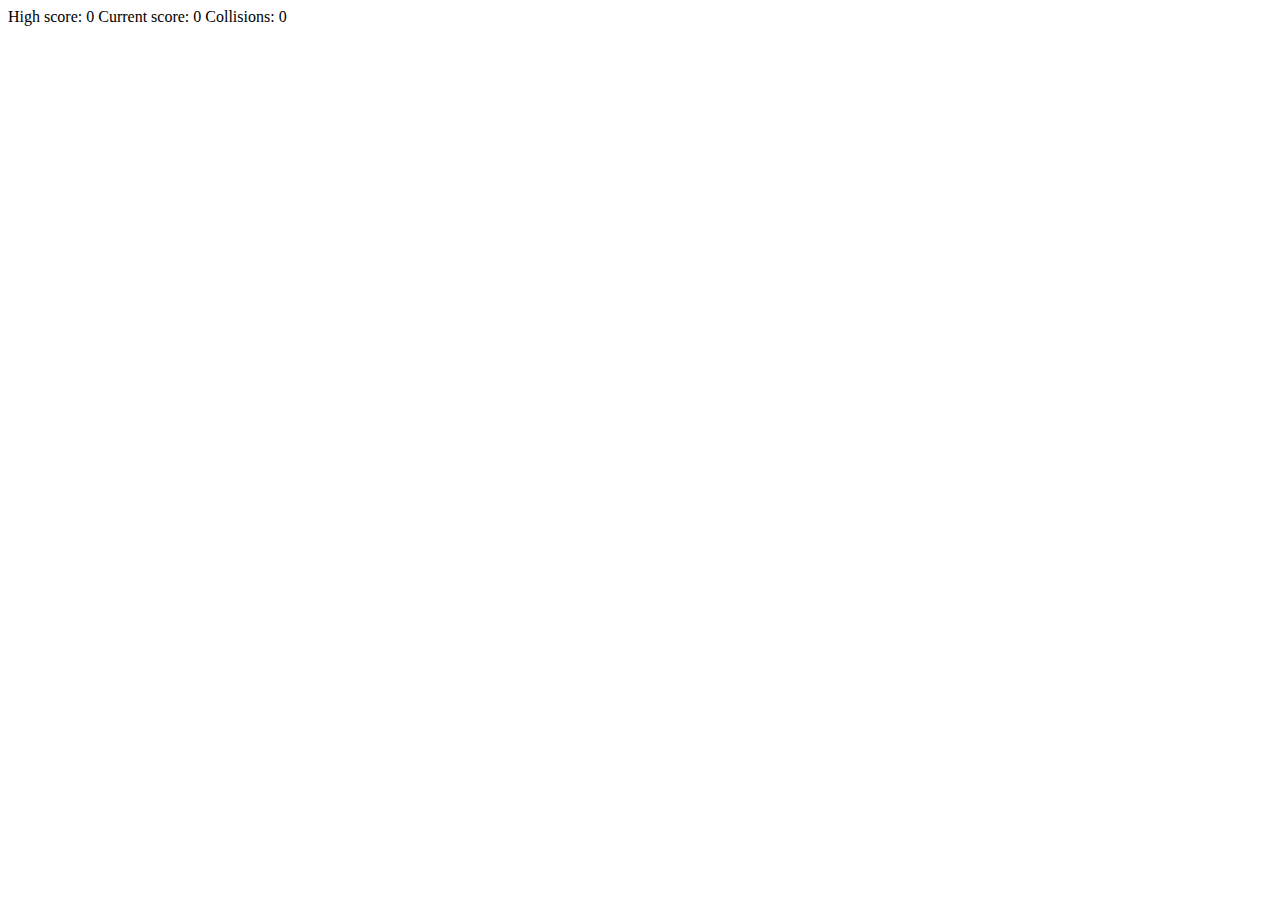
==== client/index.html @ 3f53ed8c "Finished some requirements" ====
<!DOCTYPE html>
<html>
  <head>
    <link rel='stylesheet' type='css' href='styles.css'>
  </head>
  <body>
    <div class="container">
      <div class="scores">
        <span class="high">High score: <span>0</span></span>
        <span class="current">Current score: <span>0</span></span>
        <span class="collisions">Collisions: <span>0</span></span>
      </div>
      <svg class="gameboard">
        <!-- <image xlink:href="http://freepngimages.com/wp-content/uploads/2015/06/jay-bird-flying-624x363.png" height = '99' width = '100'></image> -->
      </svg>
    </div>
    <script src="lib/d3.js" charset="utf-8"></script>
  </body>
  <script src='watchout.js'></script>
  <script src='init.js'></script>
</html>
---- client/styles.css ----
/* your beautiful css styling goes here! */

/* Note: an asteroid image is included in this repo.
Feel free to use it if you like. */

.gameboard {
  position: relative;
  top: 10%;
  margin: auto;
  height: 80vh;
  width: 80vw;
  background-color: white;
}
.container {
  width: 80vw;
  height: 100vh;
  margin: auto;
}
body {
  background-color: grey;
}

.scores {
  font-family: sans-serif;
  position: absolute;
  top: 8.5%;
  color: #1A2992;
}

.enemies { 
  width: 30px;
  height: 30px;
}
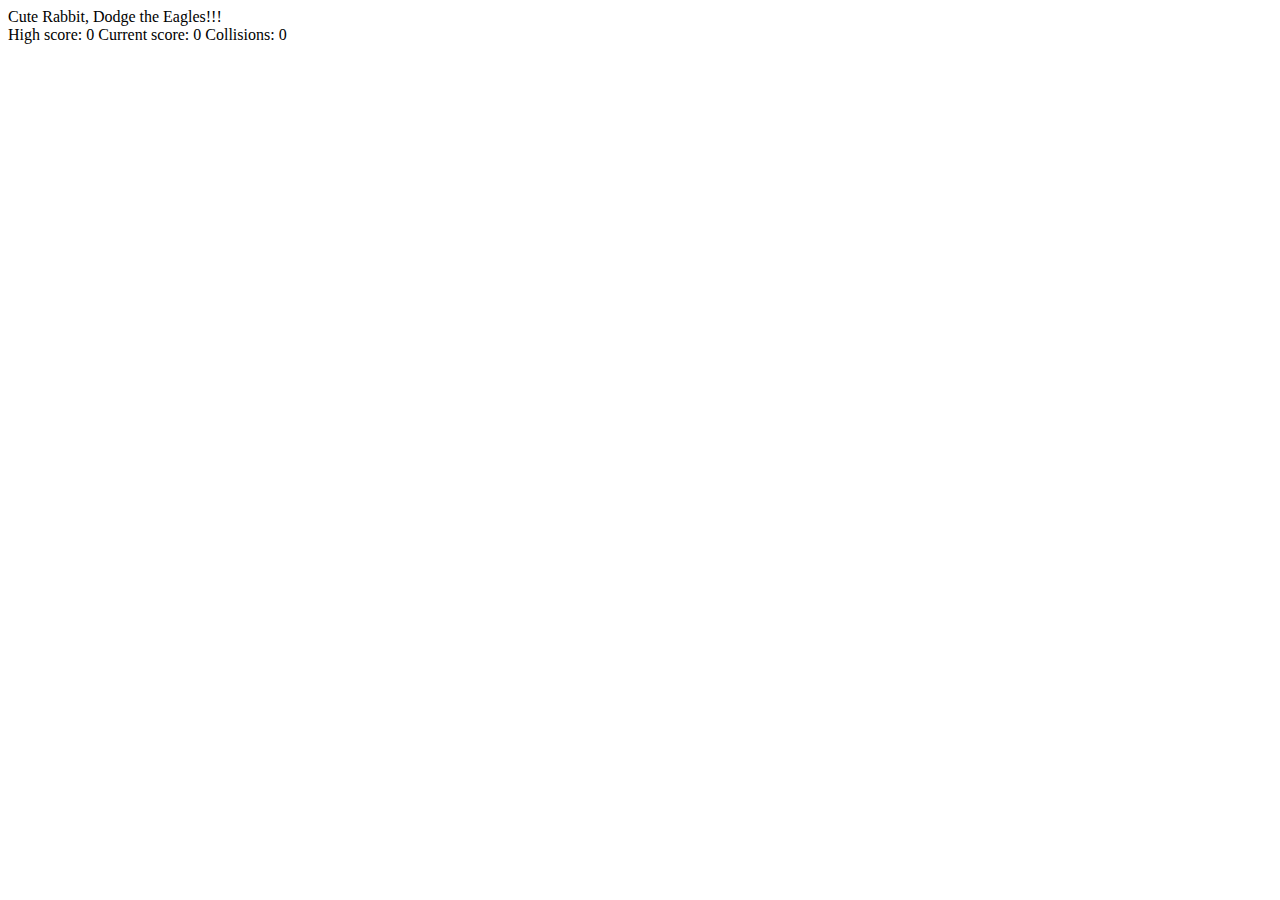
==== commit d326cadf: "added the title" ====
--- a/client/index.html
+++ b/client/index.html
@@ -5,10 +5,13 @@
   </head>
   <body>
     <div class="container">
+      <div class="title">
+        Cute Rabbit, Dodge the Eagles!!!  
+      </div>
       <div class="scores">
-        <span class="high">High score: <span>0</span></span>
-        <span class="current">Current score: <span>0</span></span>
-        <span class="collisions">Collisions: <span>0</span></span>
+        <span class="high">High score: <span class="numbers">0</span></span>
+        <span class="current">Current score: <span class="numbers">0</span></span>
+        <span class="collisions">Collisions: <span class="numbers">0</span></span>
       </div>
       <svg class="gameboard">
         <!-- <image xlink:href="http://freepngimages.com/wp-content/uploads/2015/06/jay-bird-flying-624x363.png" height = '99' width = '100'></image> -->
--- a/client/styles.css
+++ b/client/styles.css
@@ -5,11 +5,12 @@
 
 .gameboard {
   position: relative;
-  top: 10%;
+  top: 25px;
   margin: auto;
   height: 80vh;
   width: 80vw;
   background-color: white;
+  cursor: none;
 }
 .container {
   width: 80vw;
@@ -30,4 +31,13 @@
 .enemies { 
   width: 30px;
   height: 30px;
-}+}
+
+.title {
+  font-size: 30pt;
+  margin: auto;
+  width: 60%;
+  padding: 10px;
+  text-align: center;
+}
+
